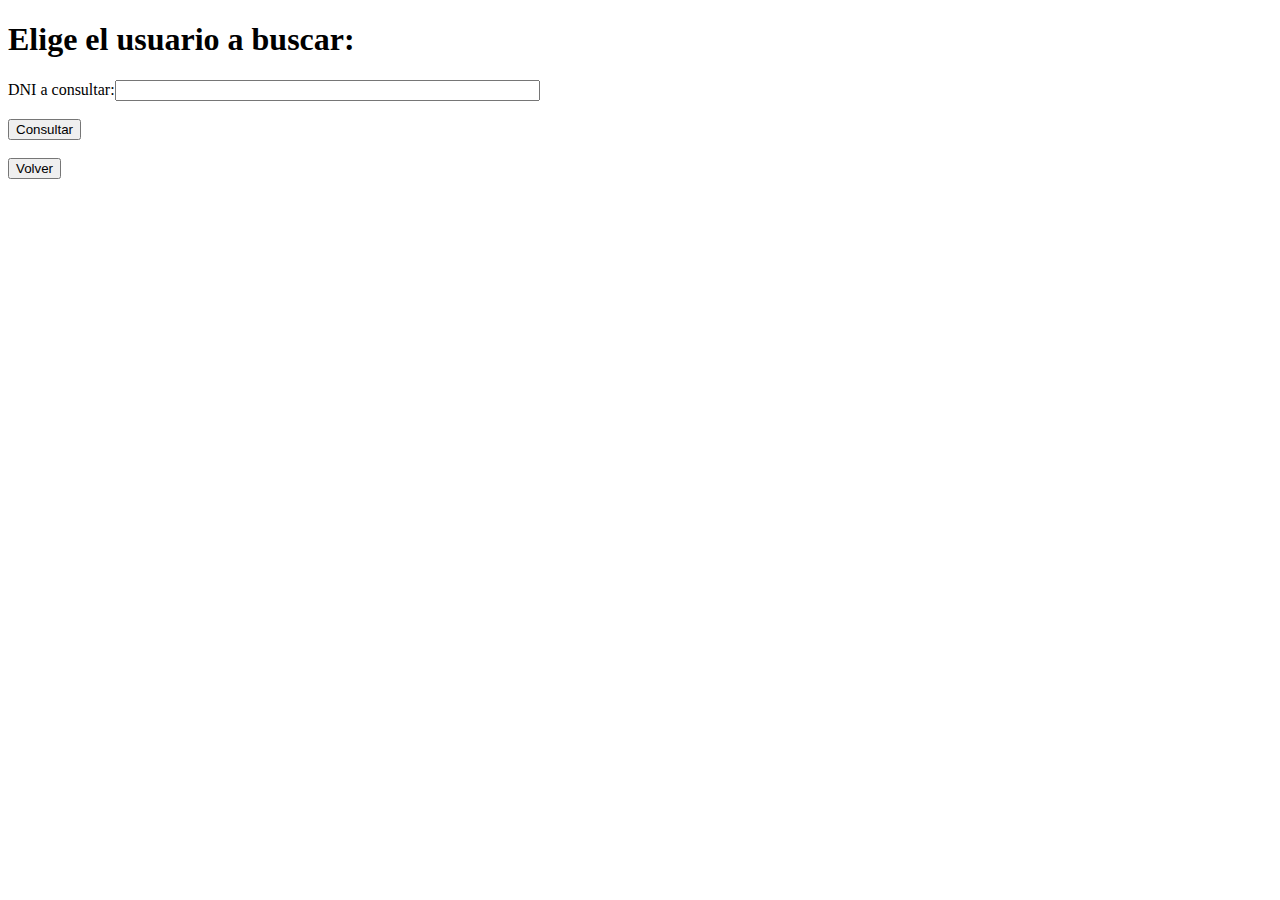
==== src/main/webapp/mostrarDatos.html @ cb2bff8a "inicio 15/05" ====
<!DOCTYPE html>
<html lang="es">
<head>
<meta charset="UTF-8">
<meta http-equiv="X-UA-Compatible" content="IE=edge">
<meta name="viewport" content="width=device-width, initial-scale=1.0">
<title>Mostrar Datos</title>
<script src="script/script.js"></script>

<!-- Bootstrap -->
<link href="https://cdn.jsdelivr.net/npm/bootstrap@5.3.0-alpha3/dist/css/bootstrap.min.css" 
rel="stylesheet" integrity="sha384-KK94CHFLLe+nY2dmCWGMq91rCGa5gtU4mk92HdvYe+M/SXH301p5ILy+dN9+nJOZ" 
crossorigin="anonymous">
	
</head>
<body>

<div class="container fluid">
<h1>Elige el usuario a buscar:</h1>

	<form>
		<label>DNI a consultar:</label><input type="text" size="50" name="dni" required/>
		<br><br>
		<input type="submit" value="Consultar"name="Datos" onClick="Consultar(this.form)"/>			
	</form>
	<br>
	<a href="index.html"><button>Volver</button></a>		
</div>


</body>
</html>
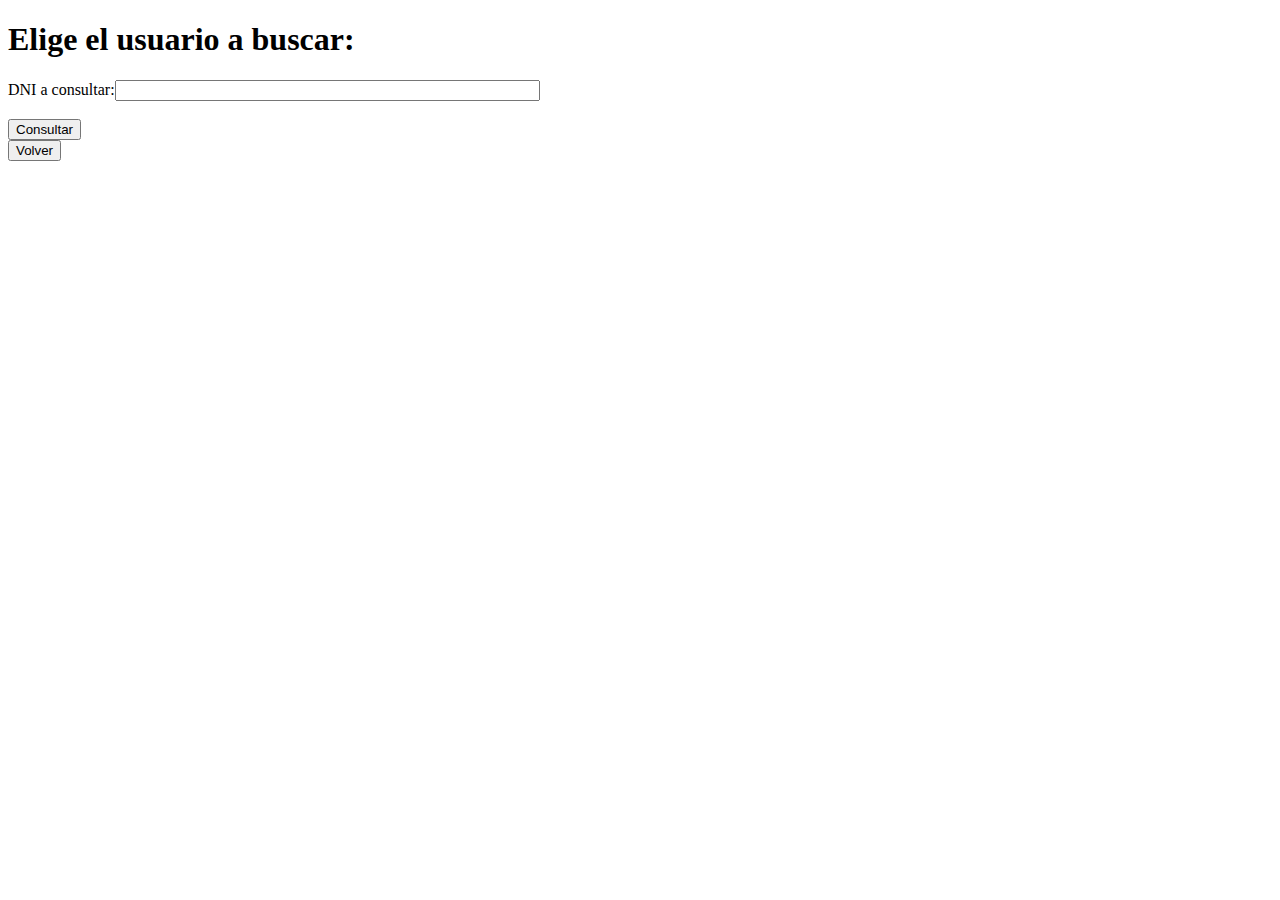
==== commit c2d33487: "boostrap" ====
--- a/src/main/webapp/mostrarDatos.html
+++ b/src/main/webapp/mostrarDatos.html
@@ -6,6 +6,7 @@
 <meta name="viewport" content="width=device-width, initial-scale=1.0">
 <title>Mostrar Datos</title>
 <script src="script/script.js"></script>
+<link rel="stylesheet" href="assets/styles.css" type="text/css" media=screen>
 
 <!-- Bootstrap -->
 <link href="https://cdn.jsdelivr.net/npm/bootstrap@5.3.0-alpha3/dist/css/bootstrap.min.css" 
@@ -15,16 +16,41 @@
 </head>
 <body>
 
-<div class="container fluid">
-<h1>Elige el usuario a buscar:</h1>
+<div class="container fluid center">
 
-	<form>
-		<label>DNI a consultar:</label><input type="text" size="50" name="dni" required/>
-		<br><br>
-		<input type="submit" value="Consultar"name="Datos" onClick="Consultar(this.form)"/>			
-	</form>
-	<br>
-	<a href="index.html"><button>Volver</button></a>		
+	<div class="row text-center">
+		<div class="col-12">
+			<h1>Elige el usuario a buscar:</h1>
+		</div>
+	</div>
+
+
+	<div class="row text-center">
+		<div class="col-12">
+			<form>
+				<label>DNI a consultar:</label><input type="text" size="50" name="dni" required/>
+				<br><br>
+				
+				<div class="col-6">
+				<input type="submit" value="Consultar"name="Datos" onClick="Consultar(this.form)"/>			
+				</div>
+			
+			</form>
+		</div>
+		
+		<div class="row">
+		
+			<div class="col-6">
+				
+			</div>
+			<div class="col-6">
+				<a href="index.html"><button>Volver</button></a>
+			</div>
+		
+		</div>
+		
+	</div>
+	
 </div>
 
 
